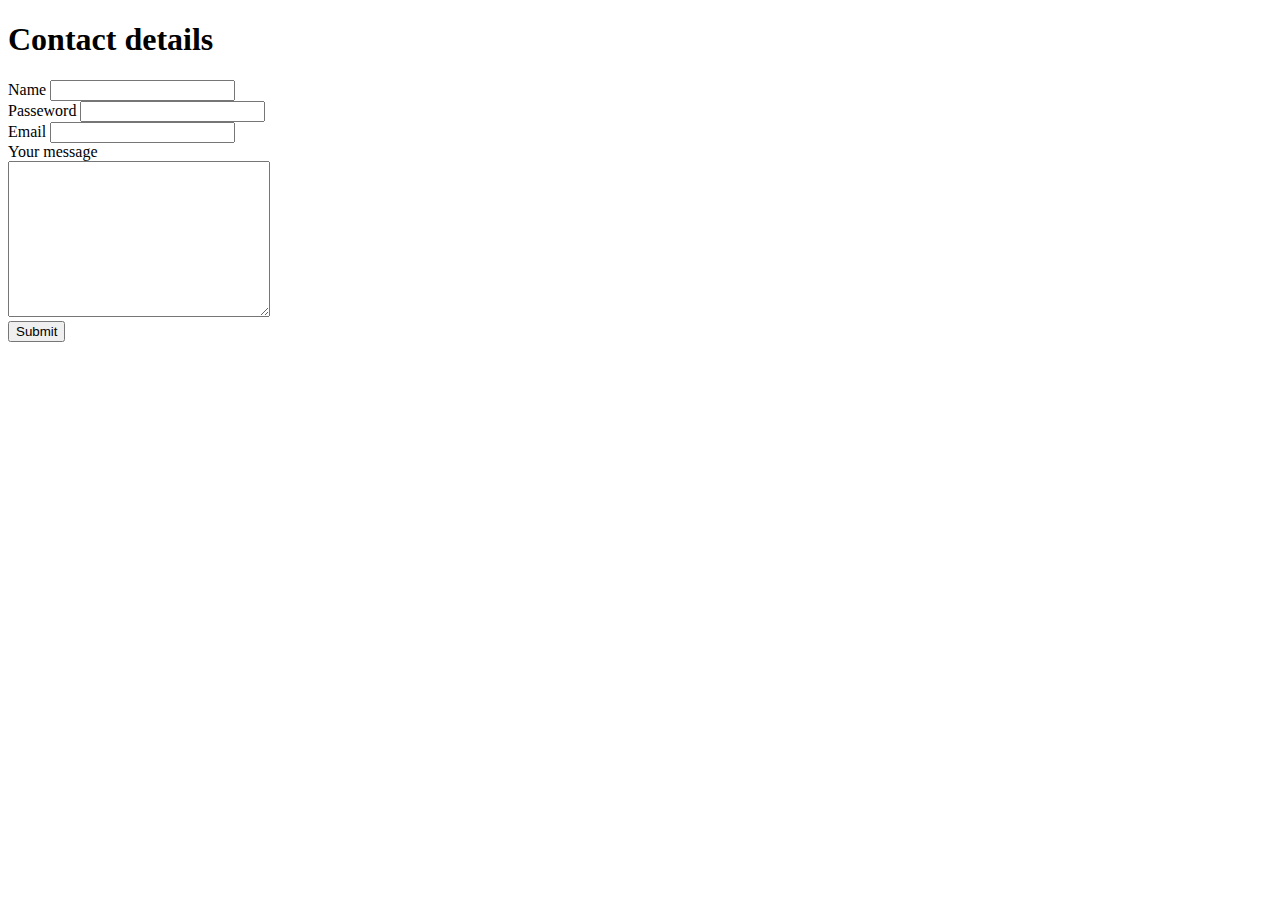
==== contact.html @ 448754cb "Add files via upload" ====
<!DOCTYPE html>
<html>
<head>
    <meta charset="UTF-8">
   <title>Contact</title>
    <link rel="stylesheet" href="C:\Users\ASUS\Desktop\CSS\styles.css">
</head>
<body>
    <h1>Contact details</h1>
    <form method="POST">
        <label>Name</label>
        <input type="text" name="name" ><br>
        <label>Passeword</label>
        <input type="password" name="passwrd"><br>
        <label>Email</label>
        <input type="email" name="email"><br>
        
        <label>Your message</label><br>
        <textarea rows="10" cols="30"></textarea><br>
<input type="submit" name="send">
    </form>
</body>
</html>
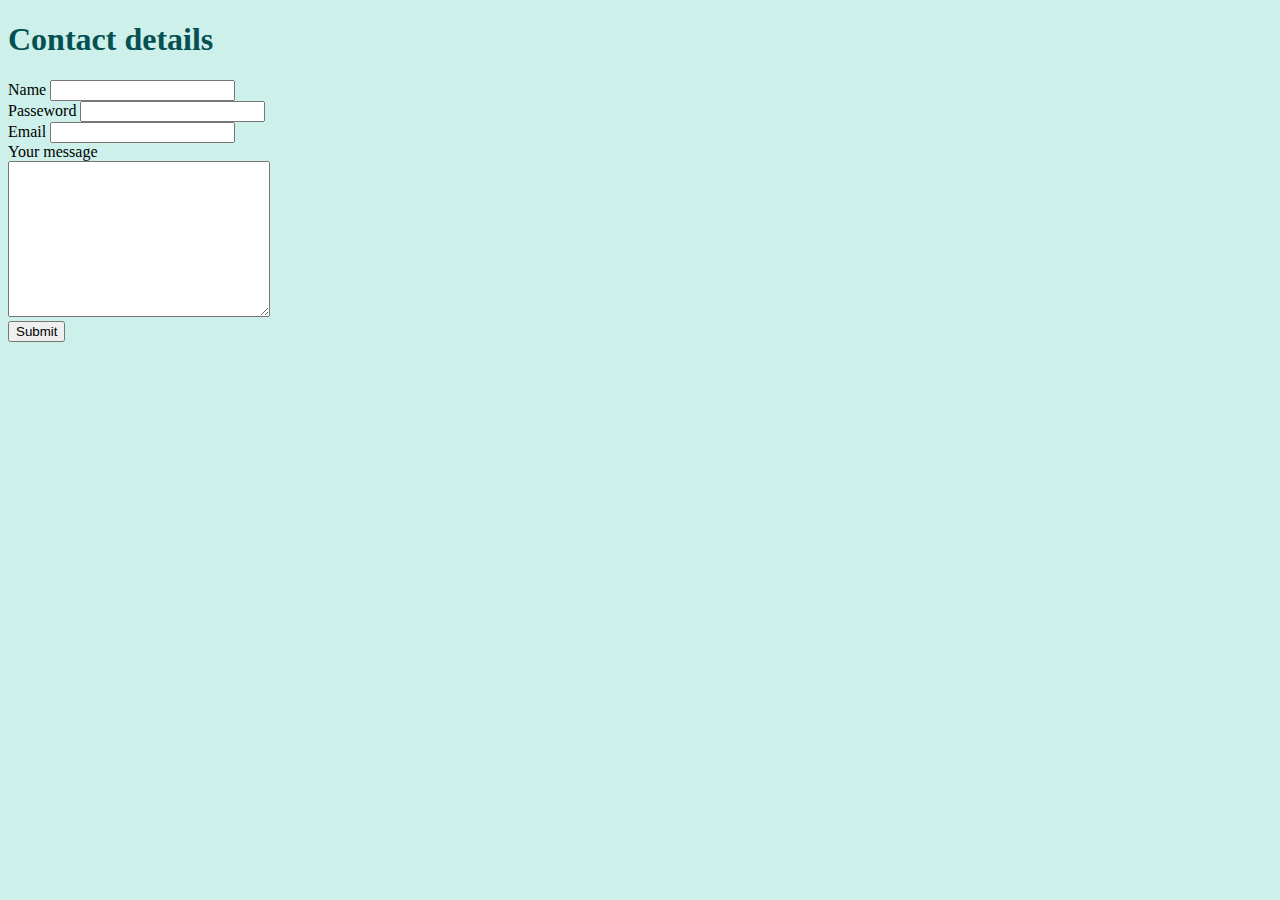
==== commit a1f59b8d: "Add files via upload" ====
--- a/contact.html
+++ b/contact.html
@@ -3,7 +3,7 @@
 <head>
     <meta charset="UTF-8">
    <title>Contact</title>
-    <link rel="stylesheet" href="C:\Users\ASUS\Desktop\CSS\styles.css">
+    <link rel="stylesheet" href="styles.css">
 </head>
 <body>
     <h1>Contact details</h1>
--- a/styles.css
+++ b/styles.css
@@ -0,0 +1,16 @@
+body {
+  background-color: #cdf0ea;
+}
+
+hr {
+  border-style: dotted none none;
+  border-color: grey;
+  border-width: 5px;
+  width: 5%;
+}
+h1 {
+  color: #055052;
+}
+p {
+  font-size: 110%;
+}
